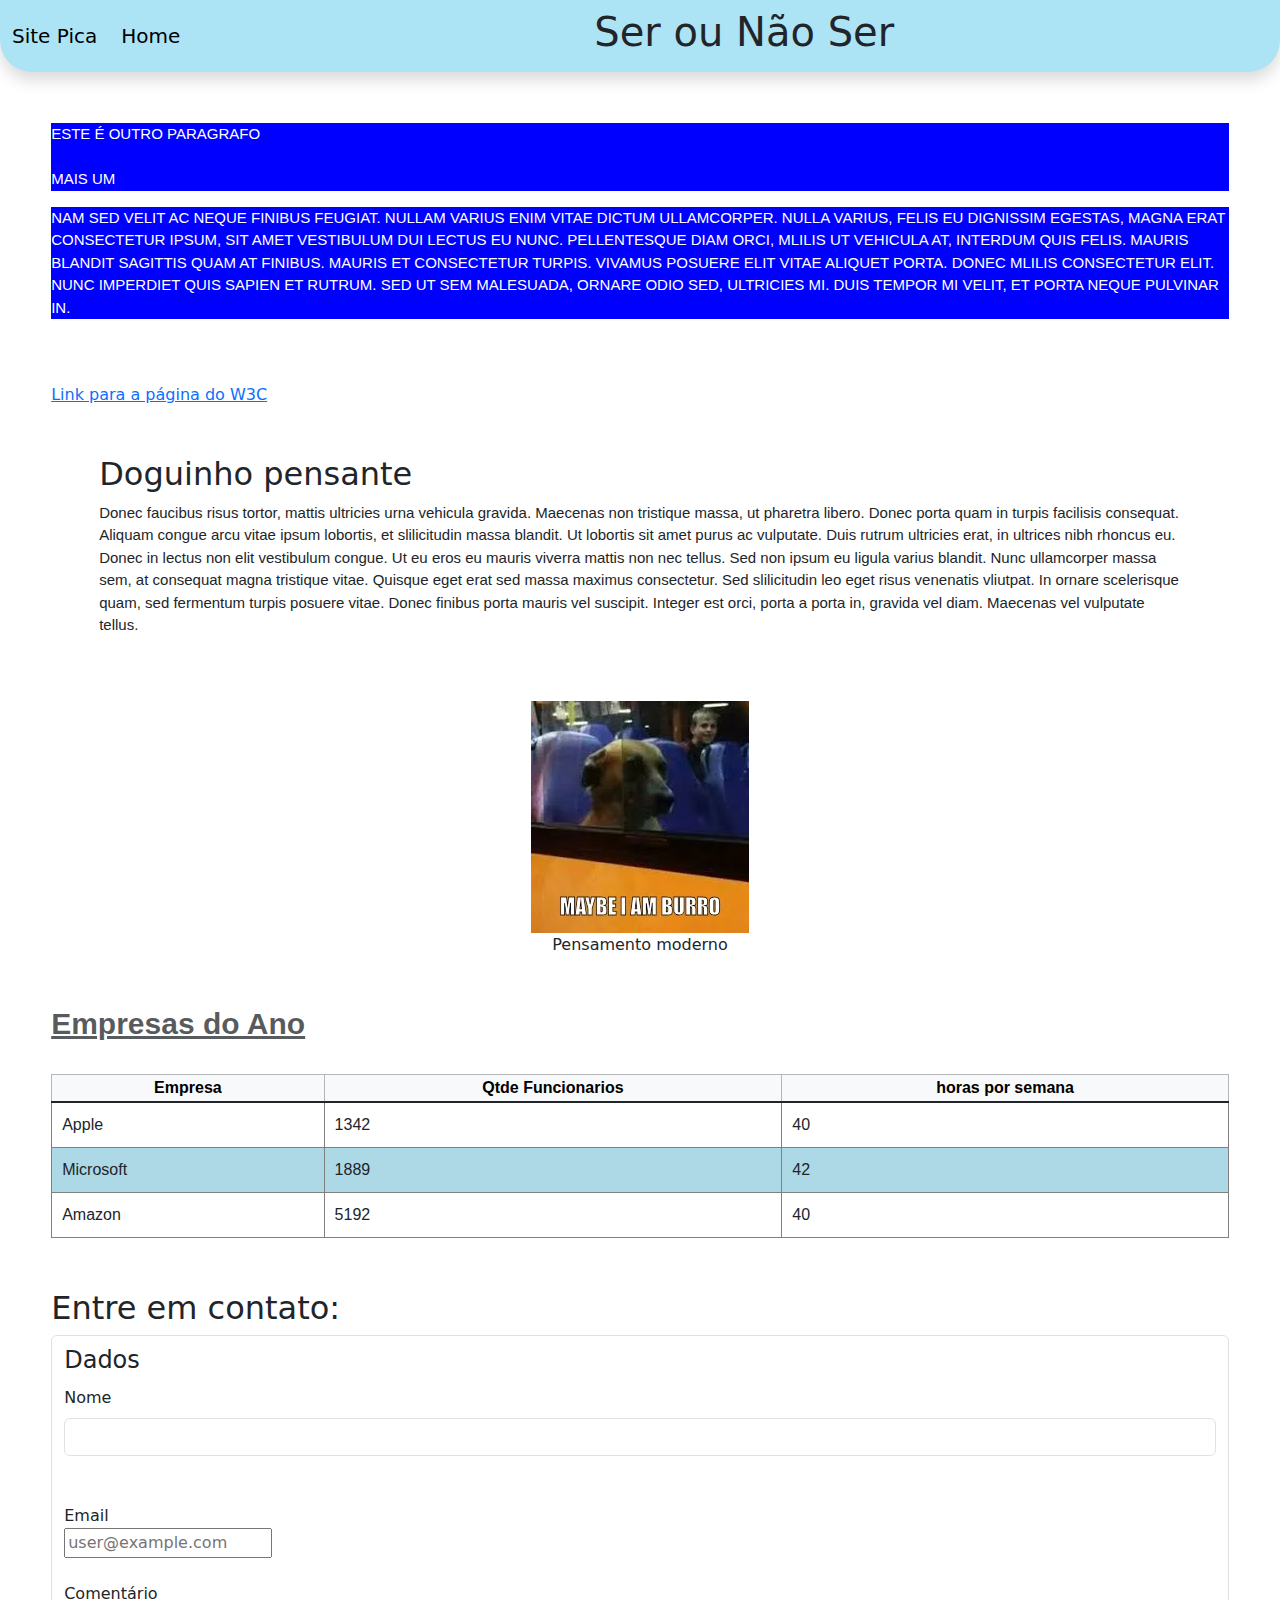
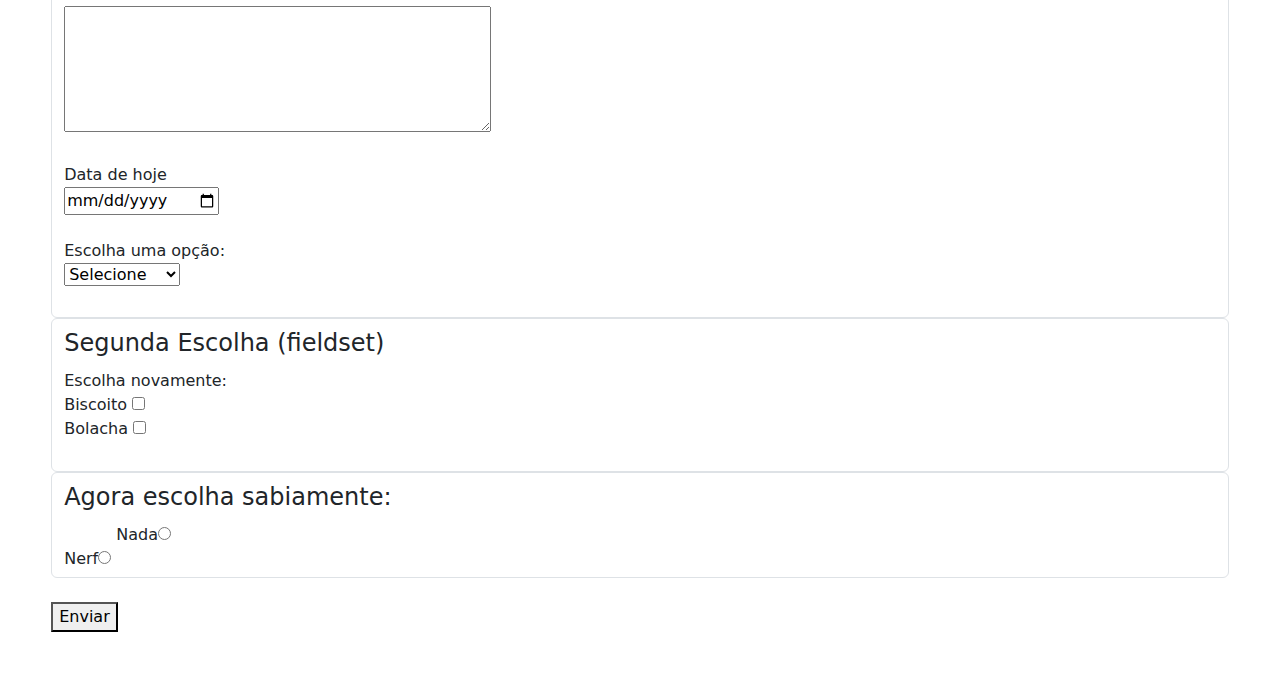
==== index.html @ 5b48c48c "modificação para index.html" ====
<!DOCTYPE html>
<html lang="en">
<head>
    <meta charset="UTF-8">
    <meta name="viewport" content="width=device-width, initial-scale=1.0">
    <title>projeto pica</title>
    <link href="style.css" rel="stylesheet">
    <link href="https://cdn.jsdelivr.net/npm/bootstrap@5.3.3/dist/css/bootstrap.min.css" rel="stylesheet" integrity="sha384-QWTKZyjpPEjISv5WaRU9OFeRpok6YctnYmDr5pNlyT2bRjXh0JMhjY6hW+ALEwIH" crossorigin="anonymous">
</head>
<body>
    <header>

        <nav class="navbar navbar-expand-lg rounded-bottom-5 shadow">
            <div class="container-fluid">
                <a class="navbar-brand" href="#" >Site Pica</a>
                <button class="navbar-toggler float-end" type="button" data-bs-toggle="collapse" data-bs-target="#navbarSupportedContent" aria-controls="navbarSupportedContent" aria-expanded="false" aria-label="Toggle navigation">
                    <span class="navbar-toggler-icon"></span>
                </button>
                <div class="collapse navbar-collapse" id="navbarSupportedContent">
                    <ul class="navbar-nav me-auto mb-2 mb-lg-0">
                        <li class="nav-item">
                        <a class="nav-link active" aria-current="page" href="#">Home</a>
                        </li>
                    </ul>
                    <div class="col-7">
                        <h1>Ser ou Não Ser</h1>
                    </div>
                </div>
                <div>
                </div>
            </div>
        </nav>

        <!-- <nav>
            <div>
                <ul>
                    <li><a href="#">Boas vindas</a></li>
                    <li><a href="#">Principal</a></li>
                    <li><a href="./reserva.html">Reservas</a></li>
                    <li><a href="#">Conheça nossa equipe</a></li>
                </ul>
            </div>
        </nav> -->
        <!-- <div class="col text-center pt-3">
            <h1>Ser ou não ser</h1>
        </div> -->

    </header>
    <section id="principal">
        <p class="estilo">
            era tudo o que eu pensava o meu dia ,ser ou não ser . Mas o que e o ser ou não ser? ,isso e o ser ou nao ser ; amet blandit tortor. Donec iaculis erat nec tristique ornare. Vestibulum velit dui, maximus quis ullamcorper quis, fringilla eu orci. Donec id nulla efficitur, eleifend eros eu, venenatis est. Cras ac nisl ut mi lobortis pretium. Fusce varius magna eget porta mliestie. Aenean commodo felis eget lacus tincidunt pretium. Maecenas faucibus dui sed varius mlilis. Sed vitae turpis dui. Nulla lobortis scelerisque enim, mattis vulputate ante. Ut slilicitudin leo a vestibulum iaculis.
        </p>
        <p class="estilo">
            Nam sed velit ac neque finibus feugiat. Nullam varius enim vitae dictum ullamcorper. Nulla varius, felis eu dignissim egestas, magna erat consectetur ipsum, sit amet vestibulum dui lectus eu nunc. Pellentesque diam orci, mlilis ut vehicula at, interdum quis felis. Mauris blandit sagittis quam at finibus. Mauris et consectetur turpis. Vivamus posuere elit vitae aliquet porta. Donec mlilis consectetur elit. Nunc imperdiet quis sapien et rutrum. Sed ut sem malesuada, ornare odio sed, ultricies mi. Duis tempor mi velit, et porta neque pulvinar in.
        </p>
        <br><br>
        <a href="https://www.w3.org">Link para a página do W3C</a>
        <div class="p-md-5">
            <h2>Doguinho pensante</h2>
            <p>
                Donec faucibus risus tortor, mattis ultricies urna vehicula gravida. Maecenas non tristique massa, ut pharetra libero. Donec porta quam in turpis facilisis consequat. Aliquam congue arcu vitae ipsum lobortis, et slilicitudin massa blandit. Ut lobortis sit amet purus ac vulputate. Duis rutrum ultricies erat, in ultrices nibh rhoncus eu. Donec in lectus non elit vestibulum congue. Ut eu eros eu mauris viverra mattis non nec tellus. Sed non ipsum eu ligula varius blandit. Nunc ullamcorper massa sem, at consequat magna tristique vitae. Quisque eget erat sed massa maximus consectetur. Sed slilicitudin leo eget risus venenatis vliutpat. In ornare scelerisque quam, sed fermentum turpis posuere vitae. Donec finibus porta mauris vel suscipit. Integer est orci, porta a porta in, gravida vel diam. Maecenas vel vulputate tellus.
            </p>  
        </div>
        <div class="col text-center" id="imagem">
            <figure>
                <img src="./img/maybe.jpg" alt="Imagem deveras informativa">
                <figcaption>Pensamento moderno</figcaption>
            </figure>
        </div>
        <!-- <video width="640vh" height="360vh" controls src="./video/Histórias_de_Fantasmas_-E01-_O_espírito_do_mal_-840x480_DUB-.mp4">
           *Seu navegador Não suporta a exibição do video
        </video> -->
        <table class="table-bordered">
            <caption class="caption-top">Empresas do Ano</caption>
            <thead class="table-secondary bg-light text-center">
                <tr>
                    <th>Empresa</th>
                    <th>Qtde Funcionarios</th>
                    <th>horas por semana</th>
                </tr>
            </thead>
            <tbody class="table-group-divider">
                <tr>
                    <td>Apple</td>
                    <td>1342</td>
                    <td>40</td>
                </tr>
                <tr>
                    <td>Microsoft</td>
                    <td>1889</td>
                    <td>42</td>
                </tr>
                <tr>
                    <td>Amazon</td>
                    <td>5192</td>
                    <td>40</td>
                </tr>
            </tbody>
        </table>
    </section>
    <section>
        <h2>Entre em contato:</h2>
        <form action="#" method="post">
            <fieldset class="form-control">
                <legend>Dados</legend> <br>
                <label class="form-label" for="nome">Nome</label> <br>
                <input type="text" class="form-control" id="nome" required> <br> <br>
    
                <label>Email</label> <br>
                <input type="email" name="email" placeholder="user@example.com"> <br> <br>
    
                <label>Comentário</label> <br>
                <textarea name="comentario"cols="50" rows="5"></textarea> <br> <br>
    
                <label>Data de hoje</label> <br>
                <input type="date" name="data"> <br> <br>
    
                <!-- Lista suspensa -->
    
                <label>Escolha uma opção:</label> <br>
                <select name="lista" id="lista1">
                    <option value="standard">Selecione</option>
                    <option value="primeira op">primeira op</option>
                    <option value="dois">segunda op</option>
                    <option value="tres">terceira op</option>
                </select> <br> <br>
            </fieldset>

            <fieldset class="form-control">
                <legend>Segunda Escolha (fieldset)</legend>
                <label>Escolha novamente:</label> <br>
                Biscoito <input type="checkbox" name="biscoito" value="biscoito"> <br>
                Bolacha <input type="checkbox" name="bolacha" value="bolacha"> <br> <br>
            </fieldset>

            <!-- Escolha "radio" (precisa ter o mesmo atributo name) -->

            <fieldset class="form-control">
                <legend>Agora escolha sabiamente:</legend>
                <label>
                    Nerf<input type="radio" name="escolha"> <br>
                </label>
                <label>
                    Nada<input type="radio" name="escolha"> <br> <br>
                </label>
            </fieldset>
            <br>
            <button type="submit">Enviar</button>
        </form>

    </section>
    <footer>
    </footer>
    <script src="./script.js"></script>
    <script src="https://cdn.jsdelivr.net/npm/bootstrap@5.3.3/dist/js/bootstrap.bundle.min.js" integrity="sha384-YvpcrYf0tY3lHB60NNkmXc5s9fDVZLESaAA55NDzOxhy9GkcIdslK1eN7N6jIeHz" crossorigin="anonymous"></script>
</body>
</html>
---- style.css ----
body {
    margin: 0;
}

section a:hover {
    color: blue;
}

nav {
    background-color: rgb(172, 227, 245);
}

nav li {
    font-size: 20px;
}

h1 {
    font-size: 60px;
    margin: 0;
    padding: 0;
}

ul {
    margin: 0;
}

section {
    margin: 4vw;
}

p {
    font-family: Arial, Helvetica, sans-serif;
    font-size: 15px;
}

#imagem figure {
    display: inline-block;
}

table {
    width: 100%;
    font-family: Arial, Helvetica, sans-serif;
}

table caption {
    font-size: 30px;
    font-weight: bold;
    text-decoration: underline;
    margin: 20px 0px 20px 0px;
}

table td {
    padding: 10px;
}

table tr:nth-child(even) {
    background-color: lightblue;
}
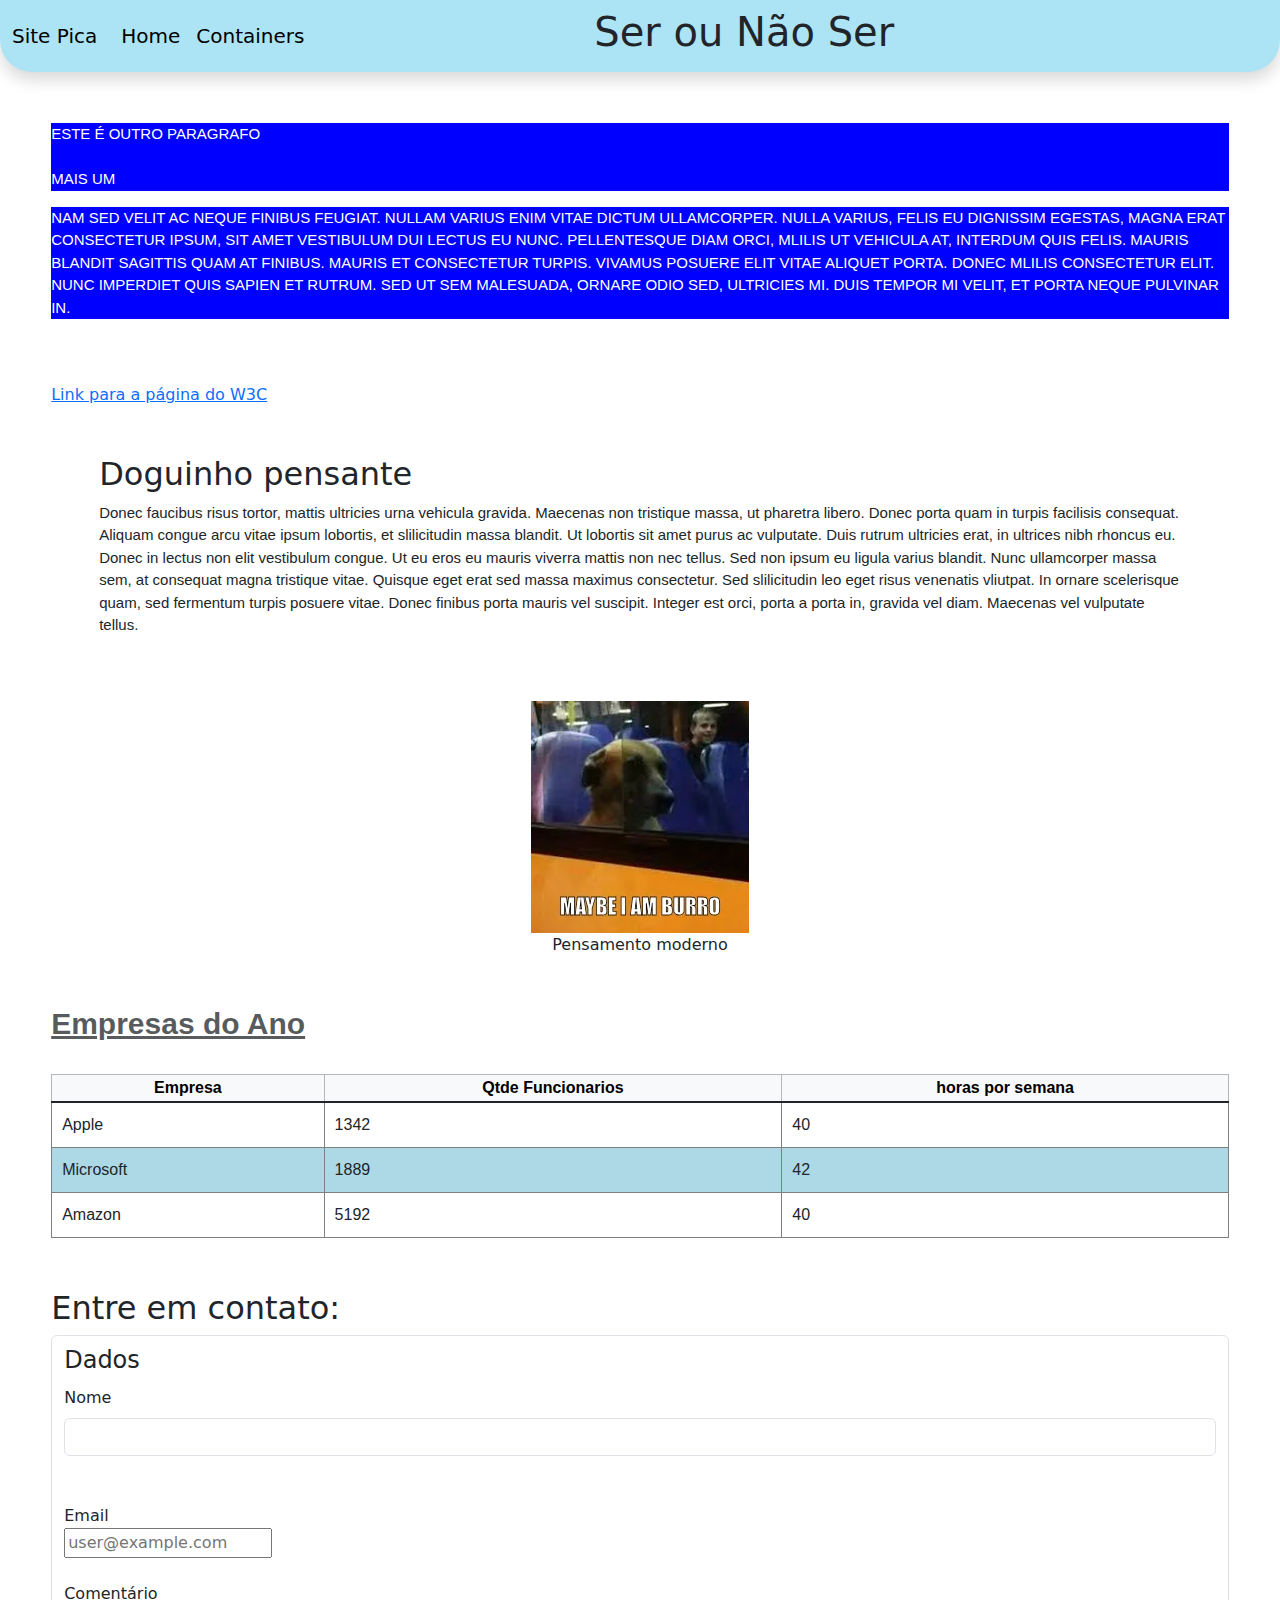
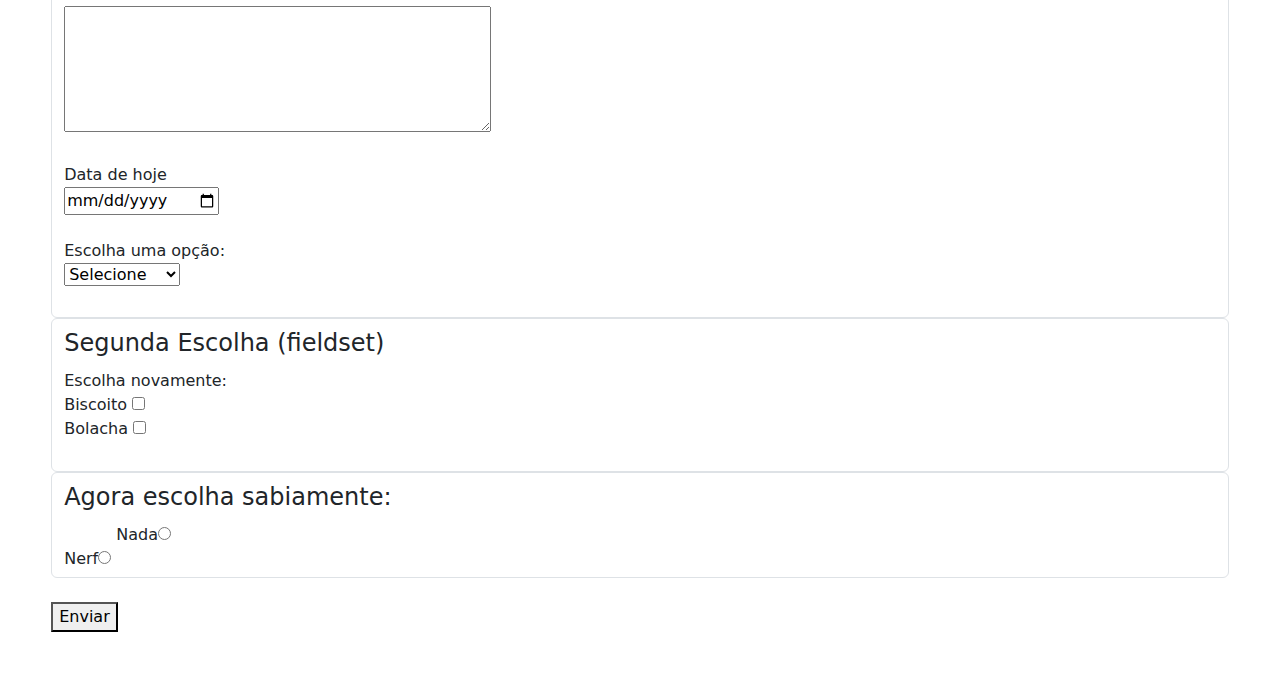
==== commit 41b61643: "containers index" ====
--- a/index.html
+++ b/index.html
@@ -20,6 +20,9 @@
                     <ul class="navbar-nav me-auto mb-2 mb-lg-0">
                         <li class="nav-item">
                         <a class="nav-link active" aria-current="page" href="#">Home</a>
+                        </li>
+                        <li class="nav-item">
+                        <a class="nav-link active" aria-current="page" href="containers.html">Containers</a>
                         </li>
                     </ul>
                     <div class="col-7">
